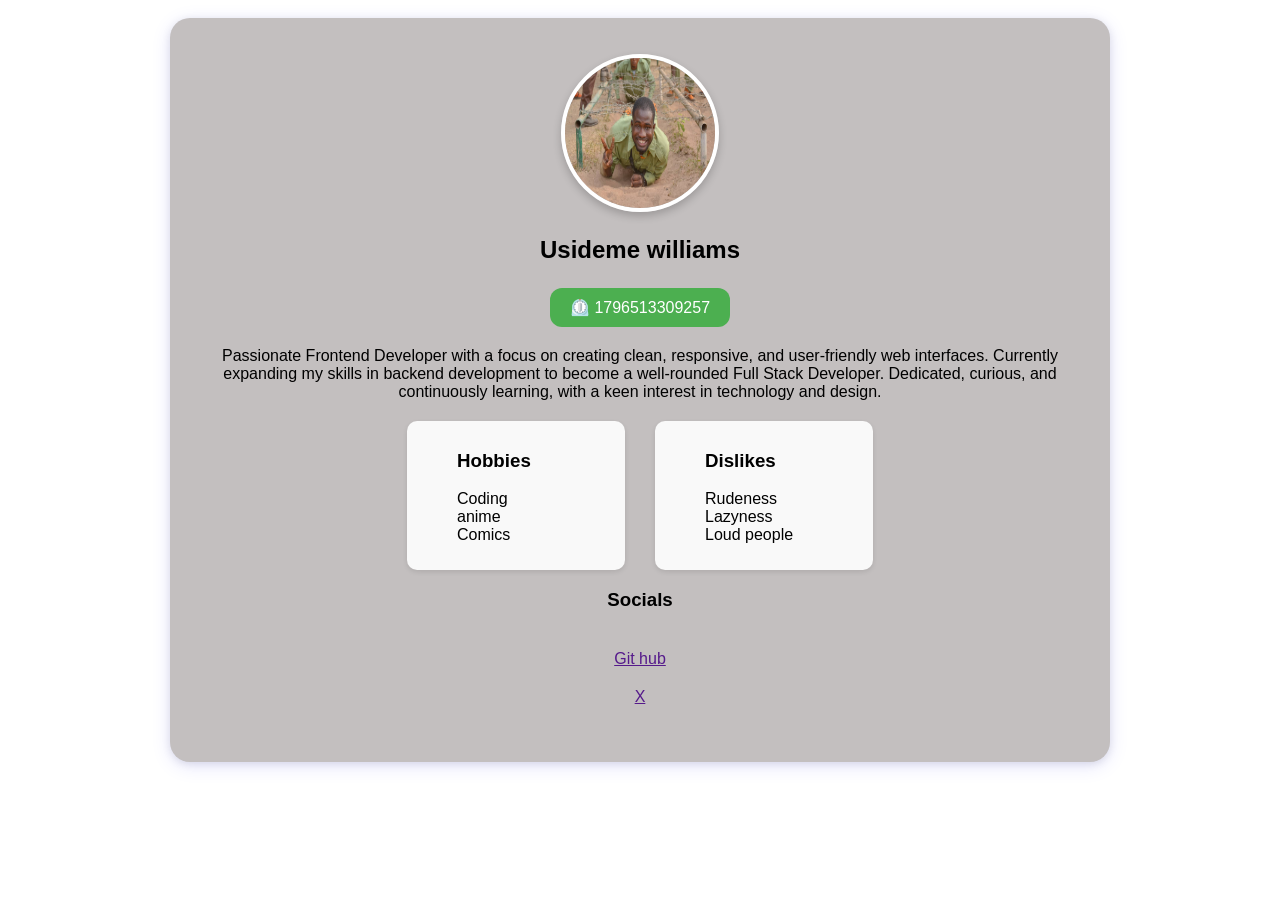
==== Profile-card.html @ 3f58bc3c "initial comit" ====
<!DOCTYPE html>
<html lang="en">

<head>
    <meta charset="UTF-8">
    <meta name="viewport" content="width=device-width, initial-scale=1.0">
    <title>Profile card</title>
    <link rel="stylesheet" href="Profile-card.css">
</head>

<body class="body">
     <article data-testid="test-profile-card" id="article" >
        <figure>
            <img src="assets/WhatsApp Image 2025-10-17 at 20.50.03_f911fd62.jpg" alt="" id="profilepic">
        </figure>
            <h2 data-testid="test-user-name">
                Usideme williams
            </h2>
            
                <button class="clock-btn">
                    <span>⏲️</span>
                    <span data-testid="test-user-time" id="clock">⏲</span>
                </button>
            
            <p data-testid="test-user-bio">
               Passionate Frontend Developer with a focus on creating clean, responsive, and user-friendly web interfaces. Currently expanding my skills in backend development to become a well-rounded Full Stack Developer. Dedicated, curious, and continuously learning, with a keen interest in technology and design.
            </p>
            
           <div class="hobbies-dislikes">
             <section data-testid="test-user-hobbies" id="hobbies">
                <ul>
                    <h3>Hobbies</h3>
                    <li>Coding</li>
                    <li>anime</li>
                    <li>Comics</li>
                </ul>
            </section>
            <section data-testid="test-user-dislikes" id="dislikes">
                
                <ul>
                    <h3>Dislikes</h3>
                     <li>Rudeness</li>
                     <li>Lazyness</li>   
                     <li>Loud people</li>
                </ul>
            </section>
           </div>
            <footer class="footer">
                <h3>Socials</h3>
            <nav data-testid="test-user-social-links" aria-label="Social media links" id="nav">
              <ul>
                <li><a href="">Git hub</a></li>
                <li><a href="">X</a></li>
              </ul>
            </nav>
            </footer>
     </article>
     <script src="Profile-card.js"></script>
</body>

</html>
---- Profile-card.css ----
.body{
    display: flex;
    justify-content: center;
    align-items: center;
    align-items: center;
    font-family: 'Arial', sans-serif;
    margin-bottom: 10px;
    padding-top: 0px;
}

#article{
margin-top: 10px;
text-align: center;
   background-color: rgb(195, 191, 191);
  height: 100%;
  padding: 20px;
  width: 900px;
  border-radius: 20px;
  box-shadow: 0 4px 20px rgba(0, 0, 255, 0.1), 
              0 2px 8px rgba(0, 0, 0, 0.1)
}

#profilepic{
    width: 150px;
    height: 150px;
    border-radius: 50%;
    border: 4px solid white;
    box-shadow: 0 4px 8px rgba(0, 0, 0, 0.2);
}

.clock{
    width: 100%;
    display: flex;
    justify-content: center;
    align-items: center;
    margin: 10px;
}
.clock-btn{
    background-color: #4CAF50;
    border: none;
    color: white;
    padding: 10px 20px;
    text-align: center;
    text-decoration: none;
    display: inline-block;
    font-size: 16px;
    margin: 4px 2px;
    border-radius: 12px;
    cursor: pointer;
}

.hobbies-dislikes{
    display: flex;
    justify-content: center;
    align-items: center;
    gap: 30px;
    margin-top: 20px;
    
}
#hobbies, #dislikes {
  background-color: #f9f9f9;
  padding: 10px;
  border-radius: 10px;
  box-shadow: 0 2px 5px rgba(0, 0, 0, 0.1);
  width: 20%;
  text-align: left;
  transition: transform 0.4s ease, box-shadow 0.4s ease;
  
}
#hobbies li, #dislikes ul {
  list-style-type: none;   }

#hobbies:hover, #dislikes:hover {
  transform: scale(1.05);
  box-shadow: 0 4px 10px rgba(0, 0, 0, 0.2);
}

@media (max-width: 480px) {
    .hobbies-dislikes {
        flex-direction: column;
        gap: 20px;
    }
    #hobbies, #dislikes {
        width: 80%;
    }
}
@media (min-width: 481px) and (max-width: 767px) {
    .hobbies-dislikes {
        flex-direction: row;
        gap: 20px;
    }
    #hobbies, #dislikes {
        width: 40%;
    }
}
@media (min-width: 768px) and (max-width: 1023px) {
    .hobbies-dislikes {
        flex-direction: row;
        gap: 25px;
    }
    #hobbies, #dislikes {
        width: 30%;
    }
}
@media (min-width: 1024px) and (max-width: 1279px) {
  .hobbies-dislikes {
        flex-direction: row;
        gap: 30px;
    }
    #hobbies, #dislikes {
        width: 25%;
    }
}
@media (min-width: 1280px) and (max-width: 1535px) {
   .hobbies-dislikes {
        flex-direction: row;
        gap: 30px;
    }
    #hobbies, #dislikes {
        width: 22%;
    }
   }
@media (min-width: 1536px) {
  .hobbies-dislikes {
        flex-direction: row;
        gap: 30px;
    }
    #hobbies, #dislikes {
        width: 20%;
    }
}

.footer{
   text-align:center;
   list-style-type: none;
}
#nav{
    text-align: center;
}
#nav ul{
    list-style-type: none;
    padding: 10px;
}
#nav ul li{
    padding:10px;
    list-style-type: none;
}
#nav ul li a{
    list-style-type: none;
}
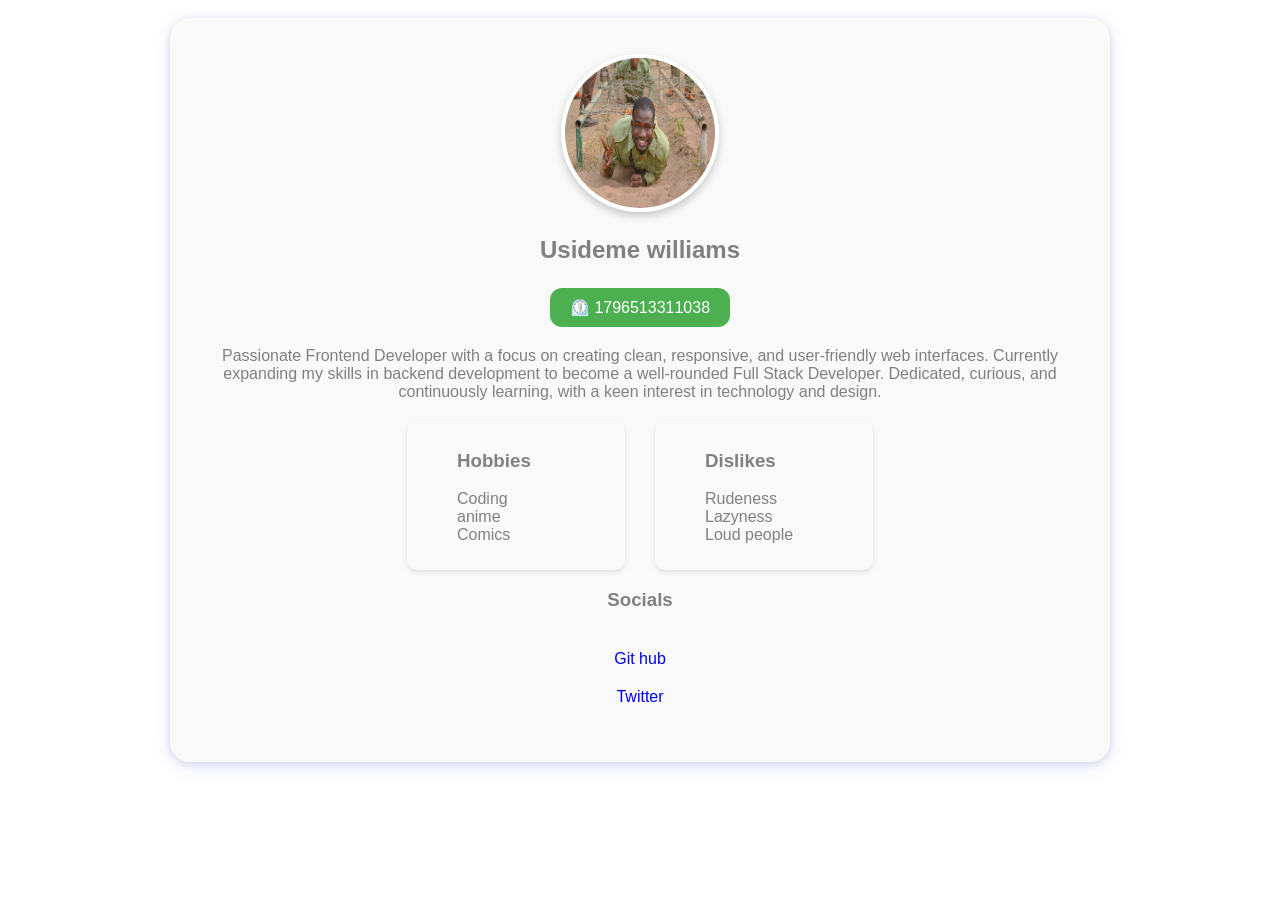
==== commit d171121c: "colour chages" ====
--- a/Profile-card.html
+++ b/Profile-card.html
@@ -49,8 +49,8 @@
                 <h3>Socials</h3>
             <nav data-testid="test-user-social-links" aria-label="Social media links" id="nav">
               <ul>
-                <li><a href="">Git hub</a></li>
-                <li><a href="">X</a></li>
+                <li><a href="https://github.com/Vader-9/Profile-card-HNG">Git hub</a></li>
+                <li><a href="https://x.com/UsidemeW13885?t=uKZMfKiRn32zaQnqVi9KAw&s=08">Twitter</a></li>
               </ul>
             </nav>
             </footer>
--- a/Profile-card.css
+++ b/Profile-card.css
@@ -6,12 +6,14 @@
     font-family: 'Arial', sans-serif;
     margin-bottom: 10px;
     padding-top: 0px;
+    color: grey;   
+    
 }
 
 #article{
 margin-top: 10px;
 text-align: center;
-   background-color: rgb(195, 191, 191);
+   background-color:#f9f9f9;
   height: 100%;
   padding: 20px;
   width: 900px;
@@ -147,4 +149,5 @@
 }
 #nav ul li a{
     list-style-type: none;
+    text-decoration: none;
 }
